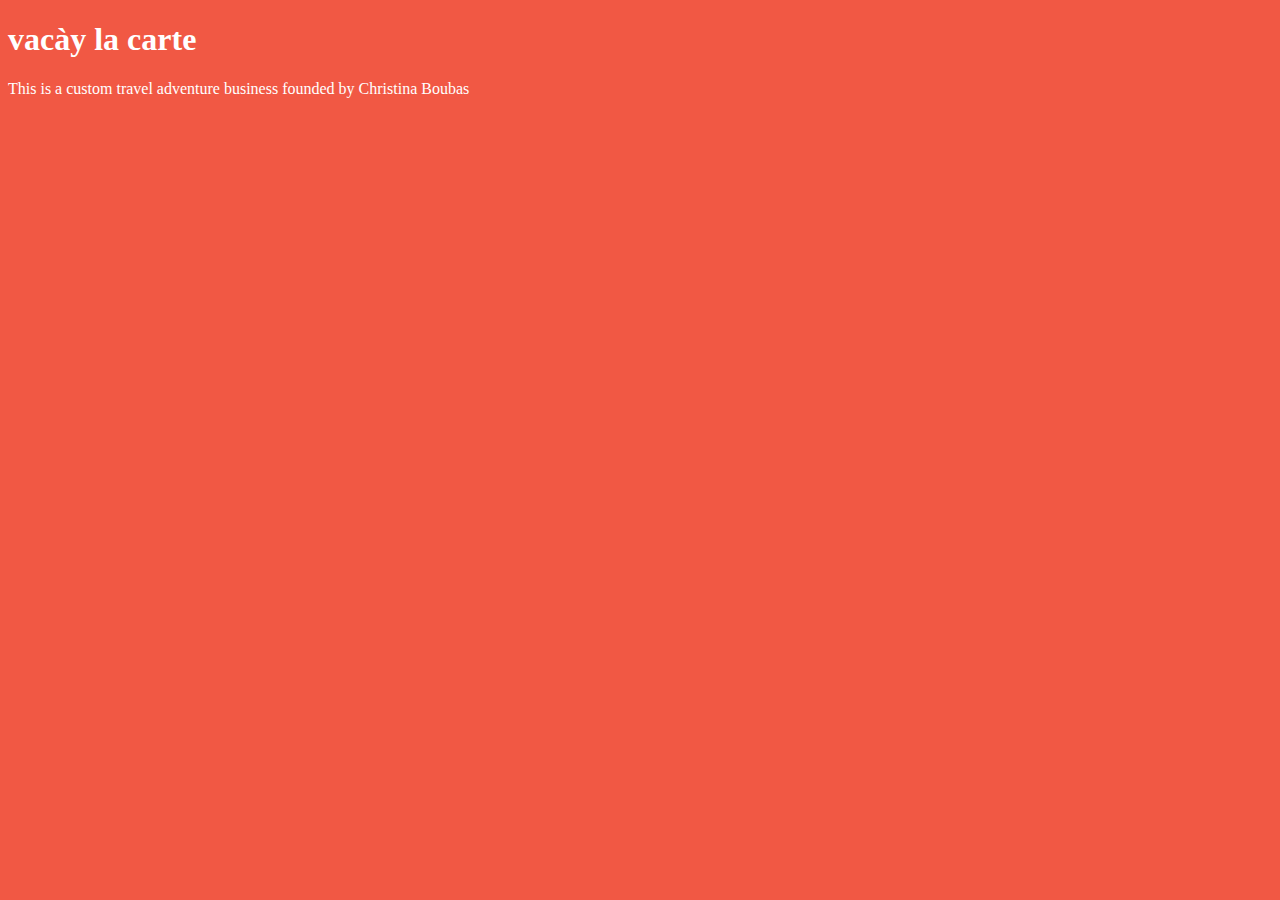
==== unit_1/index.html @ be9e7c56 "Add files via upload" ====
<!DOCTYPE html>
<html>
<head>
<link rel="stylesheet" type="text/css" href="css/style.css">
	<title>"vac&#224;y la carte"</title>
</head>
<body>
	<h1>vac&#224;y la carte</h1>
	<p>This is a custom travel adventure business founded by Christina Boubas</p>
</body>
</html>
---- unit_1/css/style.css ----
body {
    background-color: #f15844;
}

h1, p {
    color: #ffffff;
}
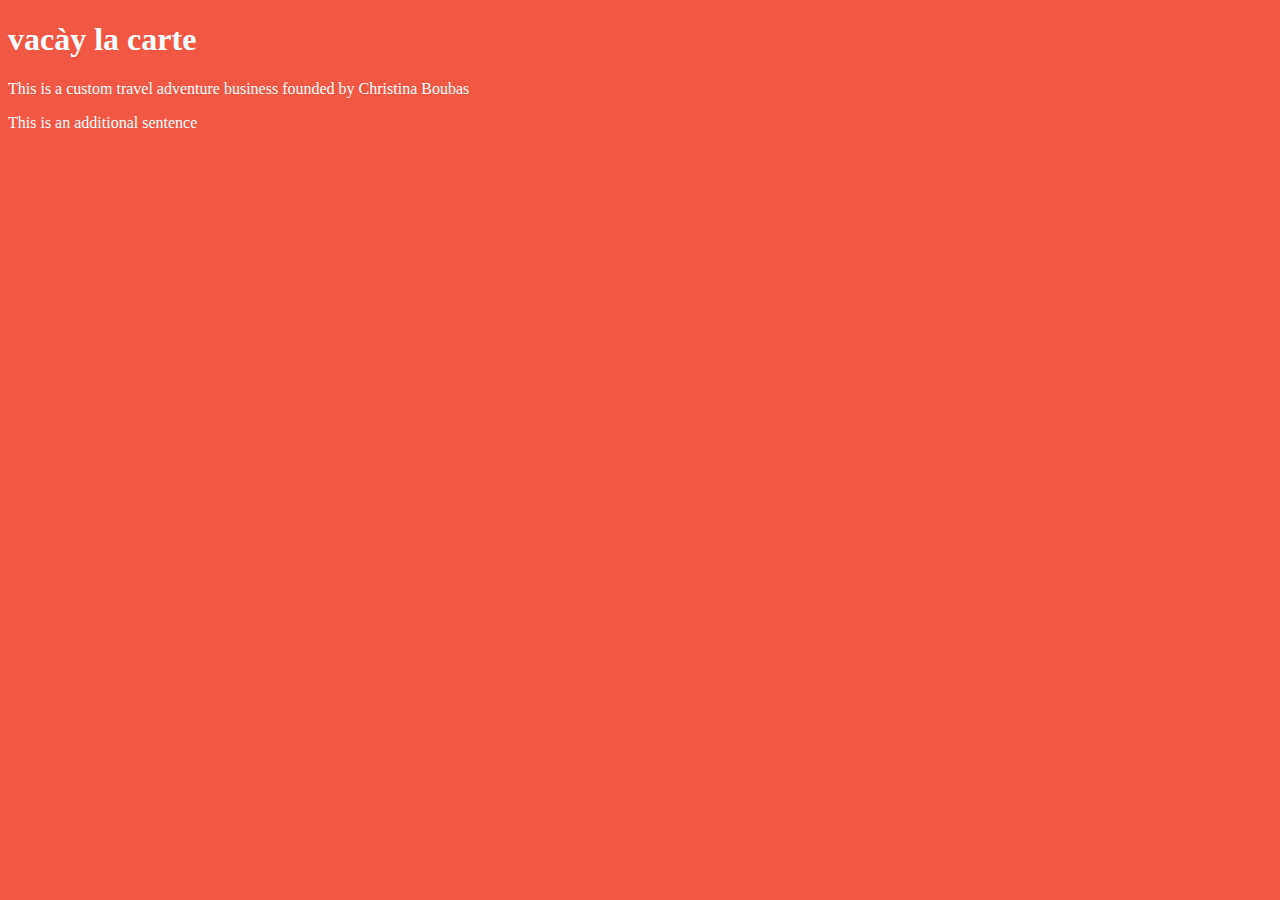
==== commit 4d865ad5: "Add files via upload" ====
--- a/unit_1/index.html
+++ b/unit_1/index.html
@@ -1,11 +1,12 @@
 <!DOCTYPE html>
 <html>
 <head>
-<link rel="stylesheet" type="text/css" href="css/style.css">
+	<link rel="stylesheet" type="text/css" href="css/style.css">
 	<title>"vac&#224;y la carte"</title>
 </head>
 <body>
 	<h1>vac&#224;y la carte</h1>
 	<p>This is a custom travel adventure business founded by Christina Boubas</p>
+	<p>This is an additional sentence</p>
 </body>
 </html>